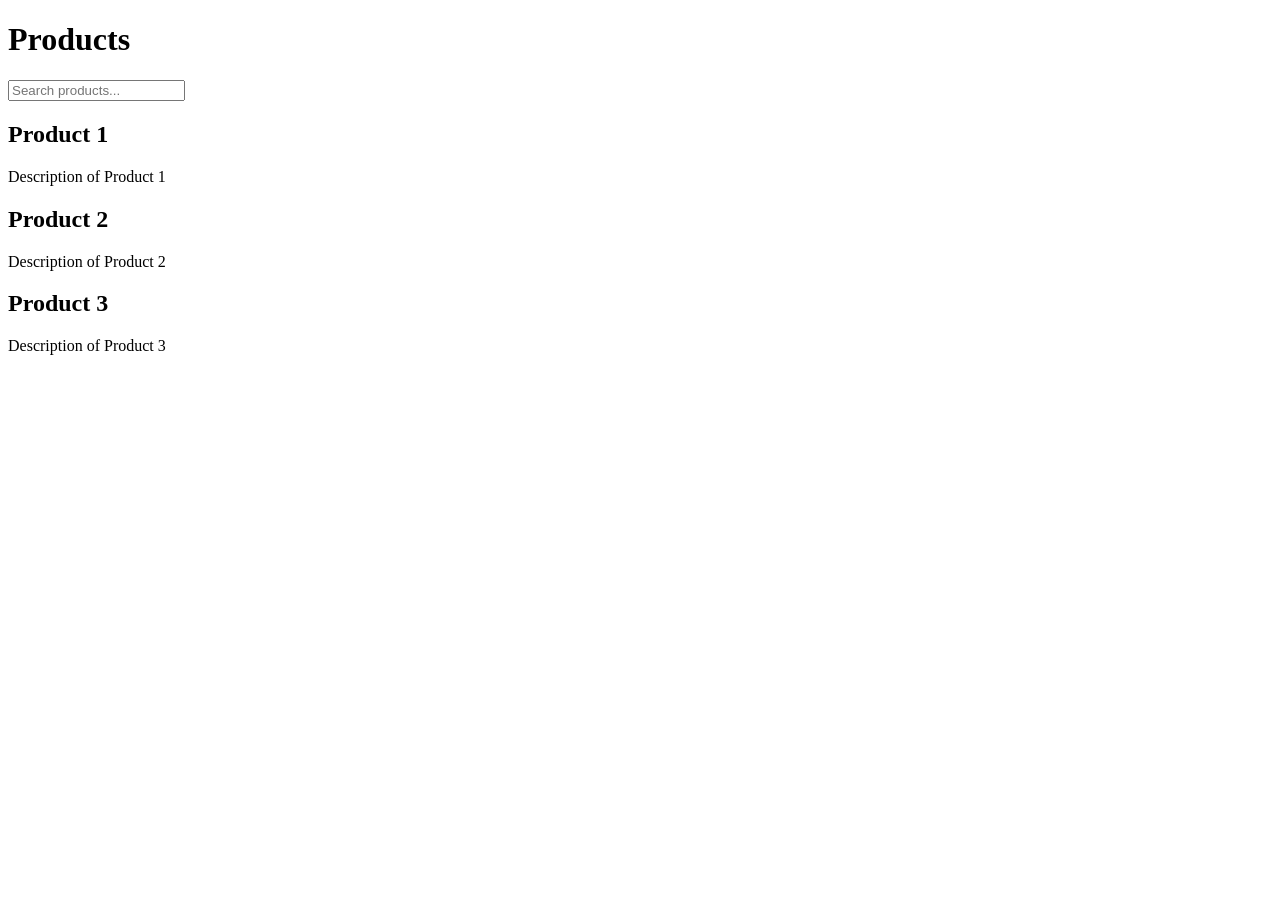
==== products/Product.html @ 38bbe63f "initial code" ====
<!DOCTYPE html>
<html>
    <head>
        <meta charset="UTF-8">
        <title>Products</title>
    </head>
    <body>
        <h1>Products</h1>
        <input type="text" id="searchInput" placeholder="Search products...">
        <div class="products-container">
            <div class="product" data-name="Product 1">
                <h2>Product 1</h2>
                <p>Description of Product 1</p>
            </div>
            <div class="product" data-name="Product 2">
                <h2>Product 2</h2>
                <p>Description of Product 2</p>
            </div>
            <div class="product" data-name="Product 3">
                <h2>Product 3</h2>
                <p>Description of Product 3</p>
            </div>
        </div>
    </body>
</html>
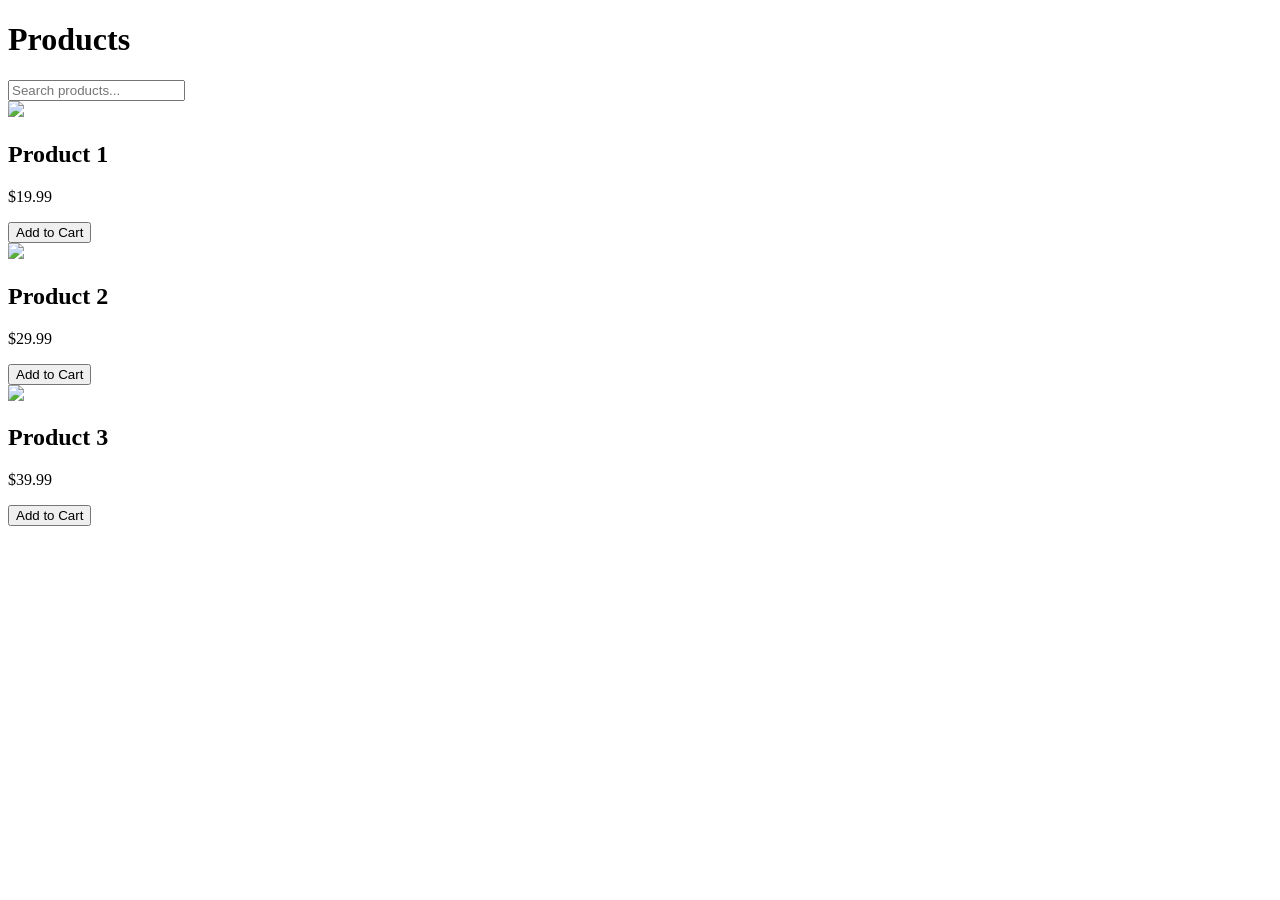
==== commit 60eaaa97: "code" ====
--- a/products/Product.html
+++ b/products/Product.html
@@ -7,18 +7,27 @@
     <body>
         <h1>Products</h1>
         <input type="text" id="searchInput" placeholder="Search products...">
+
         <div class="products-container">
-            <div class="product" data-name="Product 1">
-                <h2>Product 1</h2>
-                <p>Description of Product 1</p>
+            <div class="product" >
+             <img src="product1.jpg" >
+             <h2>Product 1</h2>
+             <p>$19.99</p>
+             <button class="add-to-cart">Add to Cart</button>
             </div>
-            <div class="product" data-name="Product 2">
-                <h2>Product 2</h2>
-                <p>Description of Product 2</p>
+
+            <div class="product" >
+             <img src="product2.jpg" >
+             <h2>Product 2</h2>
+             <p>$29.99</p>
+             <button class="add-to-cart">Add to Cart</button>
             </div>
-            <div class="product" data-name="Product 3">
-                <h2>Product 3</h2>
-                <p>Description of Product 3</p>
+
+            <div class="product" >
+             <img src="product3.jpg" >
+             <h2>Product 3</h2>
+             <p>$39.99</p>
+             <button class="add-to-cart">Add to Cart</button>
             </div>
         </div>
     </body>
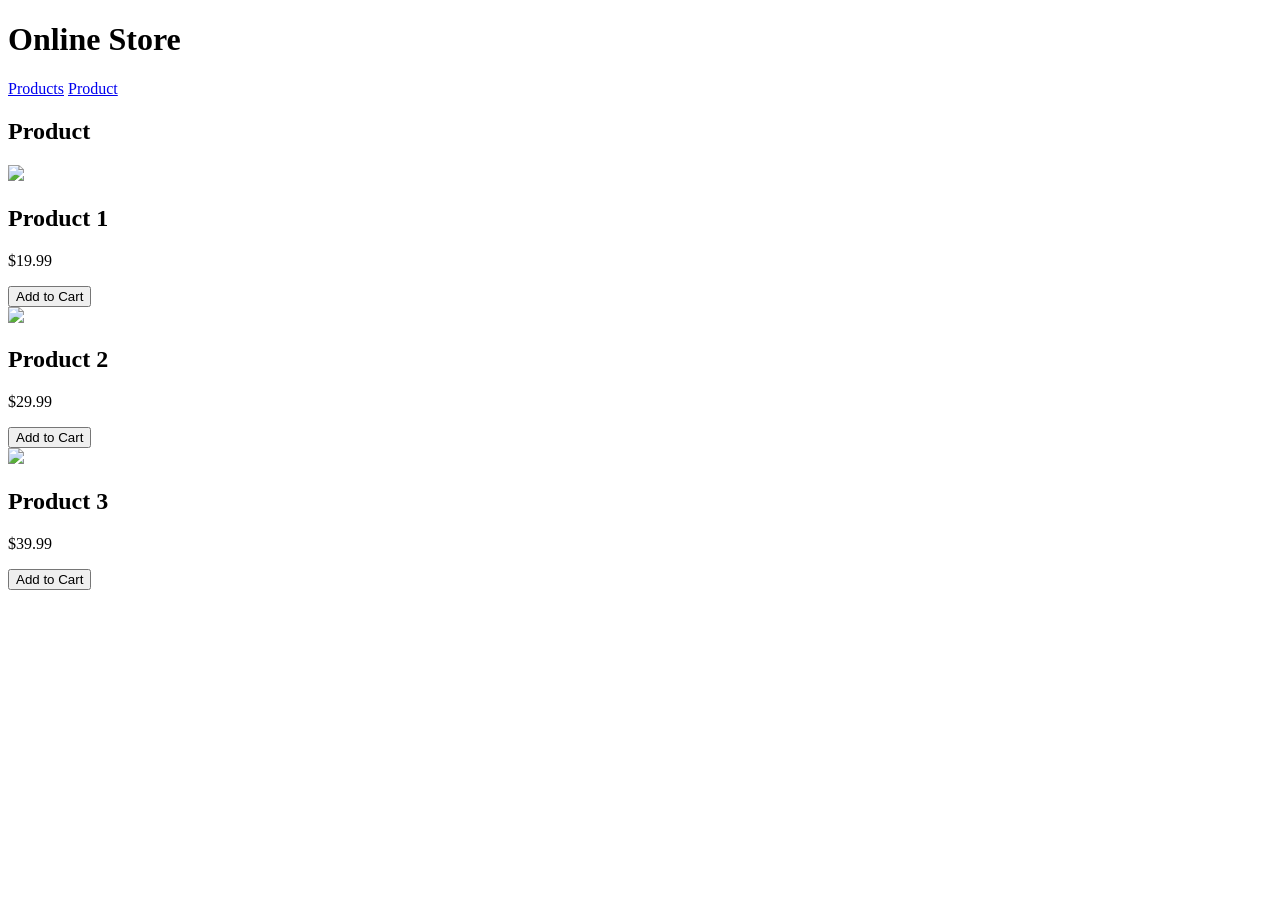
==== commit 0c921827: "delete file" ====
--- a/products/Product.html
+++ b/products/Product.html
@@ -2,12 +2,25 @@
 <html>
     <head>
         <meta charset="UTF-8">
-        <title>Products</title>
+        <meta 
+          name="viewport"
+          content="width=divice-width,initial-scale=1.0"
+        />
+        <title>Product | Online Store</title>
+         <link rel="stylesheet" href="styles.css">
     </head>
     <body>
-        <h1>Products</h1>
-        <input type="text" id="searchInput" placeholder="Search products...">
+        <header class="header-css">
+          <h1 class="title">Online Store</h1>
+          <nav class="navigation">
+             <a href="index.html">Products</a>
+             <a href="./products/Product.html">Product</a>
+          </nav>
+        </header>
 
+        <main class="container">
+            <h2>Product</h2>
+        
         <div class="products-container">
             <div class="product" >
              <img src="product1.jpg" >
@@ -30,5 +43,6 @@
              <button class="add-to-cart">Add to Cart</button>
             </div>
         </div>
+        </main>
     </body>
 </html>
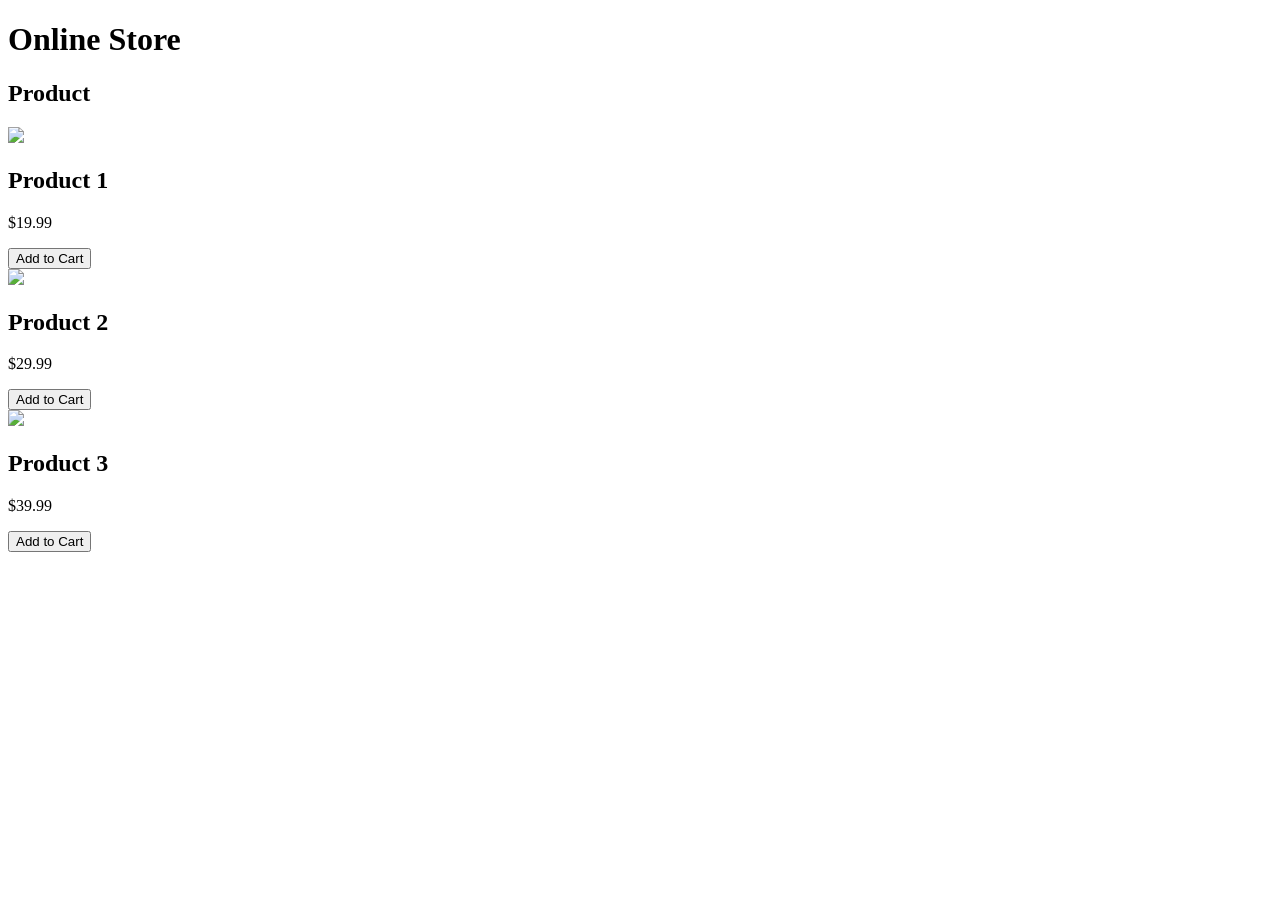
==== commit 10f6a629: "rename file" ====
--- a/products/Product.html
+++ b/products/Product.html
@@ -12,10 +12,7 @@
     <body>
         <header class="header-css">
           <h1 class="title">Online Store</h1>
-          <nav class="navigation">
-             <a href="index.html">Products</a>
-             <a href="./products/Product.html">Product</a>
-          </nav>
+          
         </header>
 
         <main class="container">
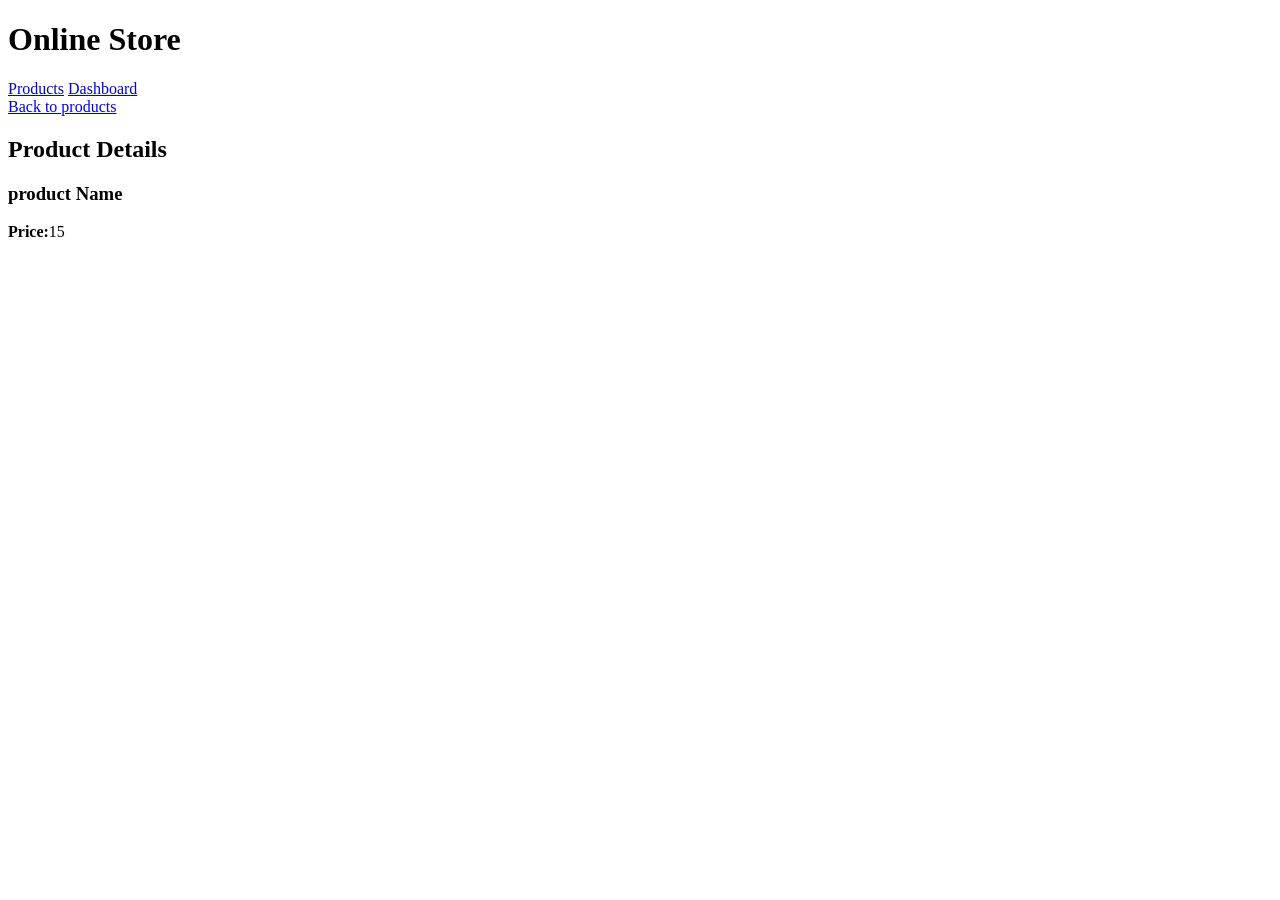
==== commit e340d7aa: "code" ====
--- a/products/Product.html
+++ b/products/Product.html
@@ -6,40 +6,30 @@
           name="viewport"
           content="width=divice-width,initial-scale=1.0"
         />
-        <title>Product | Online Store</title>
-         <link rel="stylesheet" href="styles.css">
+        <title>Product Details | Online Store</title>
+         <link rel="stylesheet" href="./styles.css">
     </head>
     <body>
-        <header class="header-css">
-          <h1 class="title">Online Store</h1>
+        <header class="site-header">
+          <h1 class="site-title">Online Store</h1>
           
+          <nav class="site-navigation">
+            <a href="index.html">Products</a>
+            <a href="dashboard.html">Dashboard</a>
+          </nav>  
         </header>
 
-        <main class="container">
-            <h2>Product</h2>
+        <main class="page-container">
+            <a class="back-link" href="index.html">Back to products</a>
+
+            <h2>Product Details</h2>
+            <section >
+                <div></div>
+
+                <h3>product Name</h3>
+                <p><strong>Price:</strong>15</p>
+            </section>
         
-        <div class="products-container">
-            <div class="product" >
-             <img src="product1.jpg" >
-             <h2>Product 1</h2>
-             <p>$19.99</p>
-             <button class="add-to-cart">Add to Cart</button>
-            </div>
-
-            <div class="product" >
-             <img src="product2.jpg" >
-             <h2>Product 2</h2>
-             <p>$29.99</p>
-             <button class="add-to-cart">Add to Cart</button>
-            </div>
-
-            <div class="product" >
-             <img src="product3.jpg" >
-             <h2>Product 3</h2>
-             <p>$39.99</p>
-             <button class="add-to-cart">Add to Cart</button>
-            </div>
-        </div>
         </main>
     </body>
 </html>
